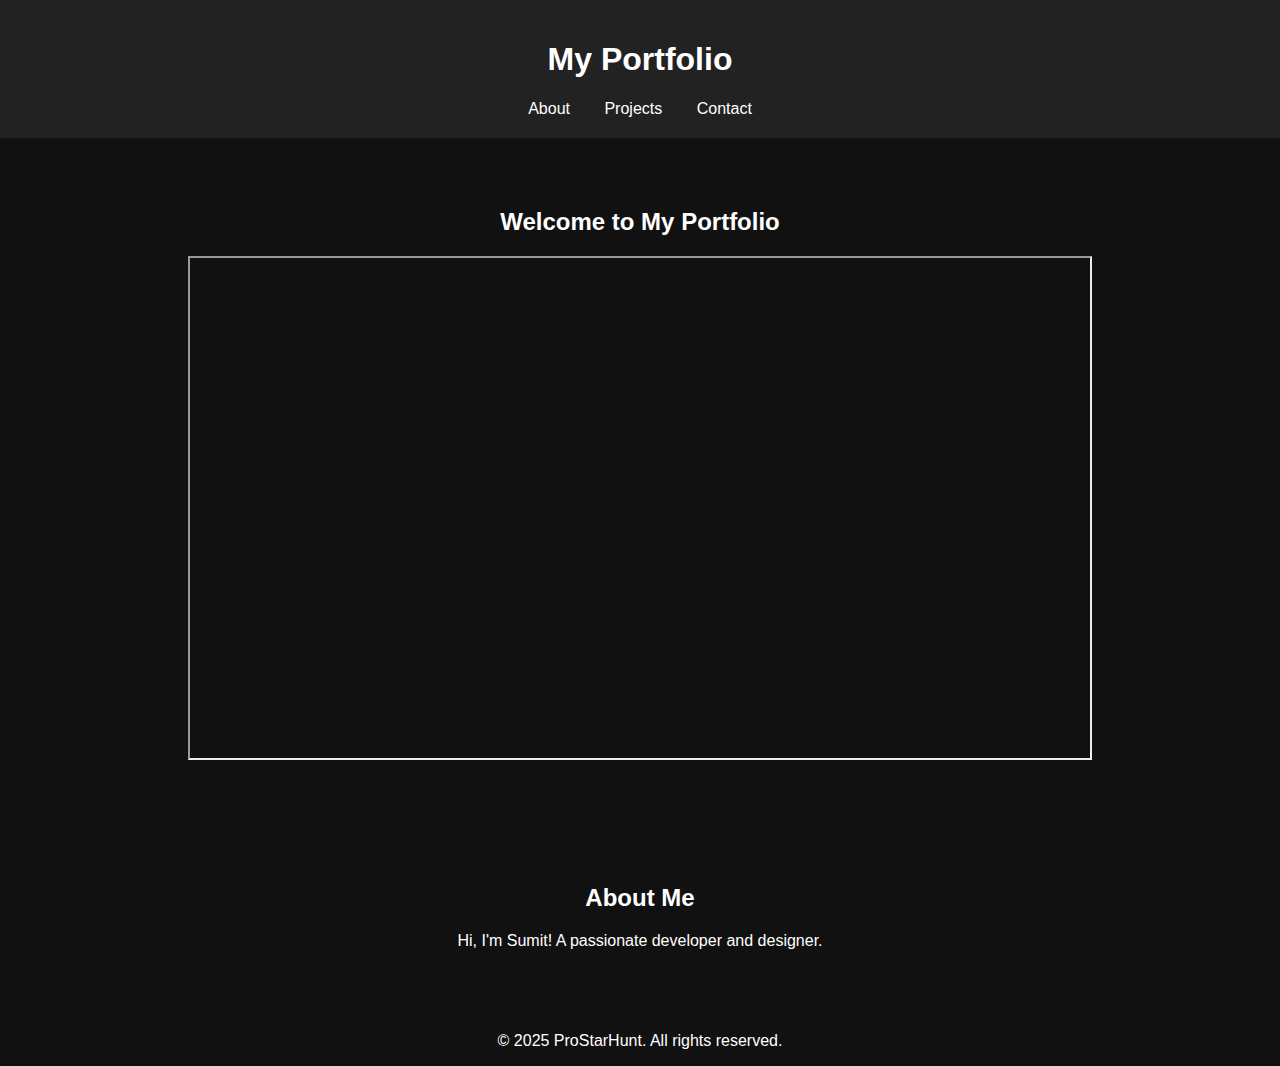
==== index.html @ 3efbddf0 "Update index.html" ====
<!DOCTYPE html>
<html lang="en">
<head>
    <meta charset="UTF-8">
    <meta name="viewport" content="width=device-width, initial-scale=1.0">
    <title>My Portfolio</title>
    <link rel="stylesheet" href="style.css">
</head>
<body>
    <header>
        <h1>My Portfolio</h1>
        <nav>
            <a href="#about">About</a>
            <a href="#projects">Projects</a>
            <a href="#contact">Contact</a>
        </nav>
    </header>

    <section id="home">
        <h2>Welcome to My Portfolio</h2>
        <div class="video-container">
            <iframe src="https://drive.google.com/file/d/13f4Qp5gEbUDn3PNMX86NuEWz67169FPW/preview" 
                width="900" height="500" allow="autoplay">
            </iframe>
        </div>
    </section>

    <section id="about">
        <h2>About Me</h2>
        <p>Hi, I'm Sumit! A passionate developer and designer.</p>
    </section>

    <footer>
        <p>&copy; 2025 ProStarHunt. All rights reserved.</p>
    </footer>
</body>
</html>
---- style.css ----
body {
    font-family: Arial, sans-serif;
    margin: 0;
    padding: 0;
    text-align: center;
    background-color: #111;
    color: white;
}

header {
    background-color: #222;
    padding: 20px;
}

nav a {
    color: white;
    margin: 0 15px;
    text-decoration: none;
}

section {
    padding: 50px 20px;
}

.scroll-wrapper {
    display: flex;
    align-items: center;
    justify-content: center;
    position: relative;
    max-width: 90%;
    margin: auto;
}

.scroll-container {
    overflow-x: auto;
    white-space: nowrap;
    scrollbar-width: none;
    display: flex;
    justify-content: center;
    padding: 40px 0;
    width: 80%;
    scroll-behavior: smooth;
}

.projects {
    display: flex;
    gap: 30px;
    padding: 20px;
    scroll-snap-type: x mandatory;
    justify-content: center;
}

.project {
    flex: 0 0 350px;
    cursor: pointer;
    text-align: center;
    background-color: #222;
    padding: 10px;
    border-radius: 15px;
    transition: transform 0.3s ease-out, opacity 0.3s ease-out;
    scroll-snap-align: center;
    position: relative;
}

.project:hover {
    transform: scale(1.05);
}

.project img {
    width: 100%;
    border-radius: 10px;
}

#videoOverlay {
    display: none;
    position: fixed;
    top: 0;
    left: 0;
    width: 100%;
    height: 100%;
    background: rgba(0, 0, 0, 0.9);
    justify-content: center;
    align-items: center;
    z-index: 1000;
}

.overlay-content {
    position: relative;
    width: 90%;
    max-width: 800px;
    background: black;
    padding: 20px;
    border-radius: 10px;
    box-shadow: 0px 0px 20px rgba(255, 255, 255, 0.3);
}

#videoFrame {
    width: 100%;
    height: 450px;
    border: none;
    border-radius: 10px;
}

#closeVideo {
    position: absolute;
    top: -10px;
    right: -10px;
    background: white;
    color: black;
    font-size: 20px;
    border: none;
    cursor: pointer;
    padding: 5px;
    border-radius: 50%;
}

#leftArrow, #rightArrow {
    font-size: 30px;
    color: white;
    cursor: pointer;
    background: none;
    border: none;
    position: absolute;
    top: 50%;
    transform: translateY(-50%);
    z-index: 100;
}

#leftArrow { left: 10px; }
#rightArrow { right: 10px; }
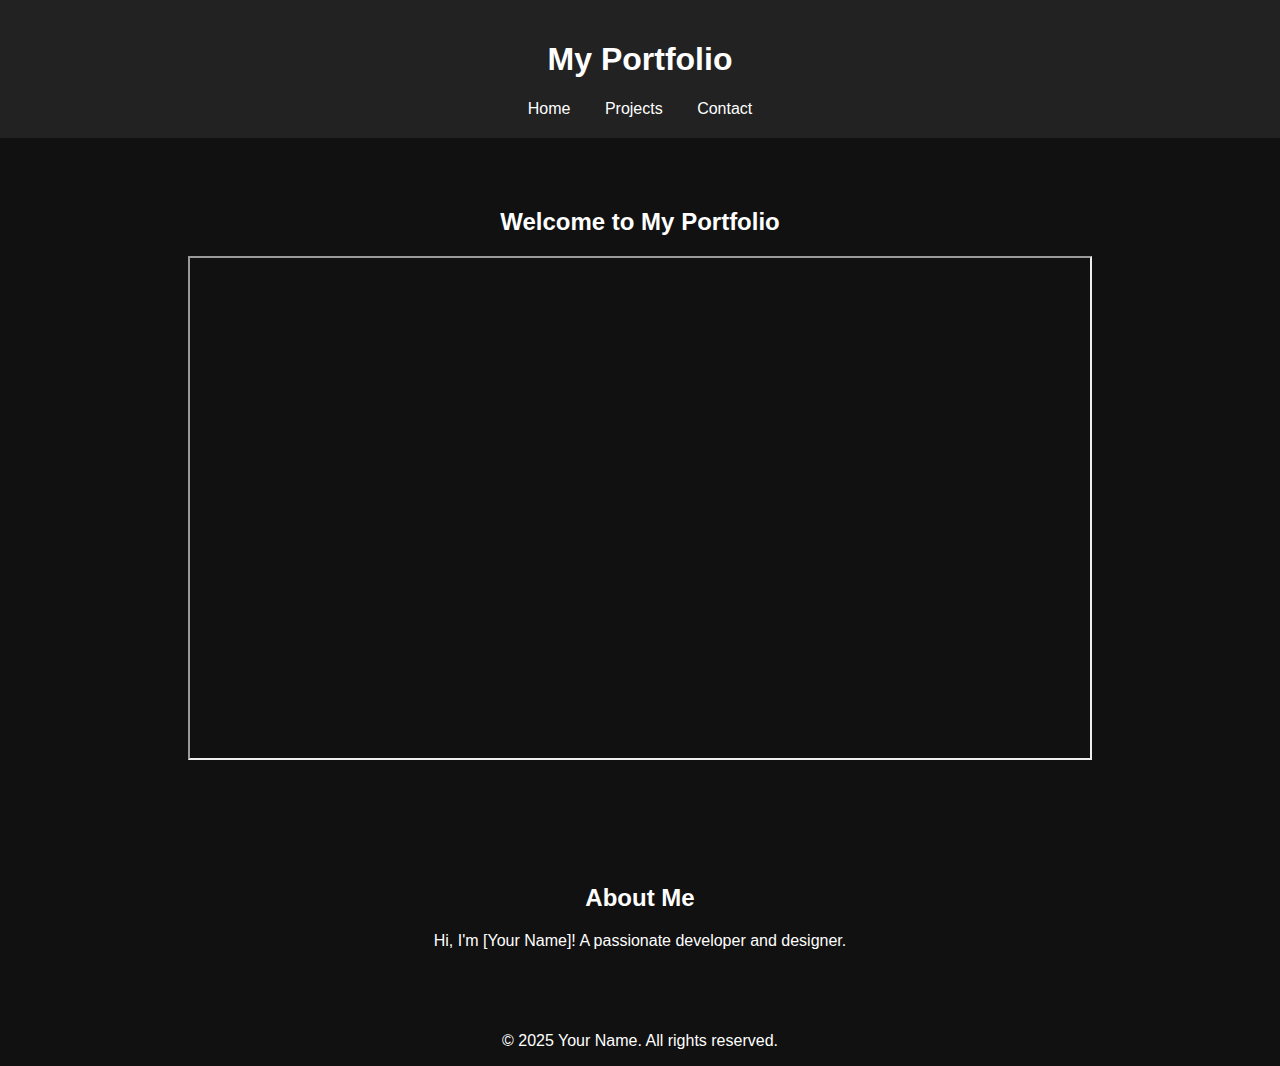
==== commit 509293e2: "Update index.html" ====
--- a/index.html
+++ b/index.html
@@ -10,9 +10,9 @@
     <header>
         <h1>My Portfolio</h1>
         <nav>
-            <a href="#about">About</a>
-            <a href="#projects">Projects</a>
-            <a href="#contact">Contact</a>
+            <a href="index.html">Home</a>
+            <a href="portfolio.html">Projects</a>
+            <a href="contact.html">Contact</a>
         </nav>
     </header>
 
@@ -27,11 +27,11 @@
 
     <section id="about">
         <h2>About Me</h2>
-        <p>Hi, I'm Sumit! A passionate developer and designer.</p>
+        <p>Hi, I'm [Your Name]! A passionate developer and designer.</p>
     </section>
 
     <footer>
-        <p>&copy; 2025 ProStarHunt. All rights reserved.</p>
+        <p>&copy; 2025 Your Name. All rights reserved.</p>
     </footer>
 </body>
 </html>
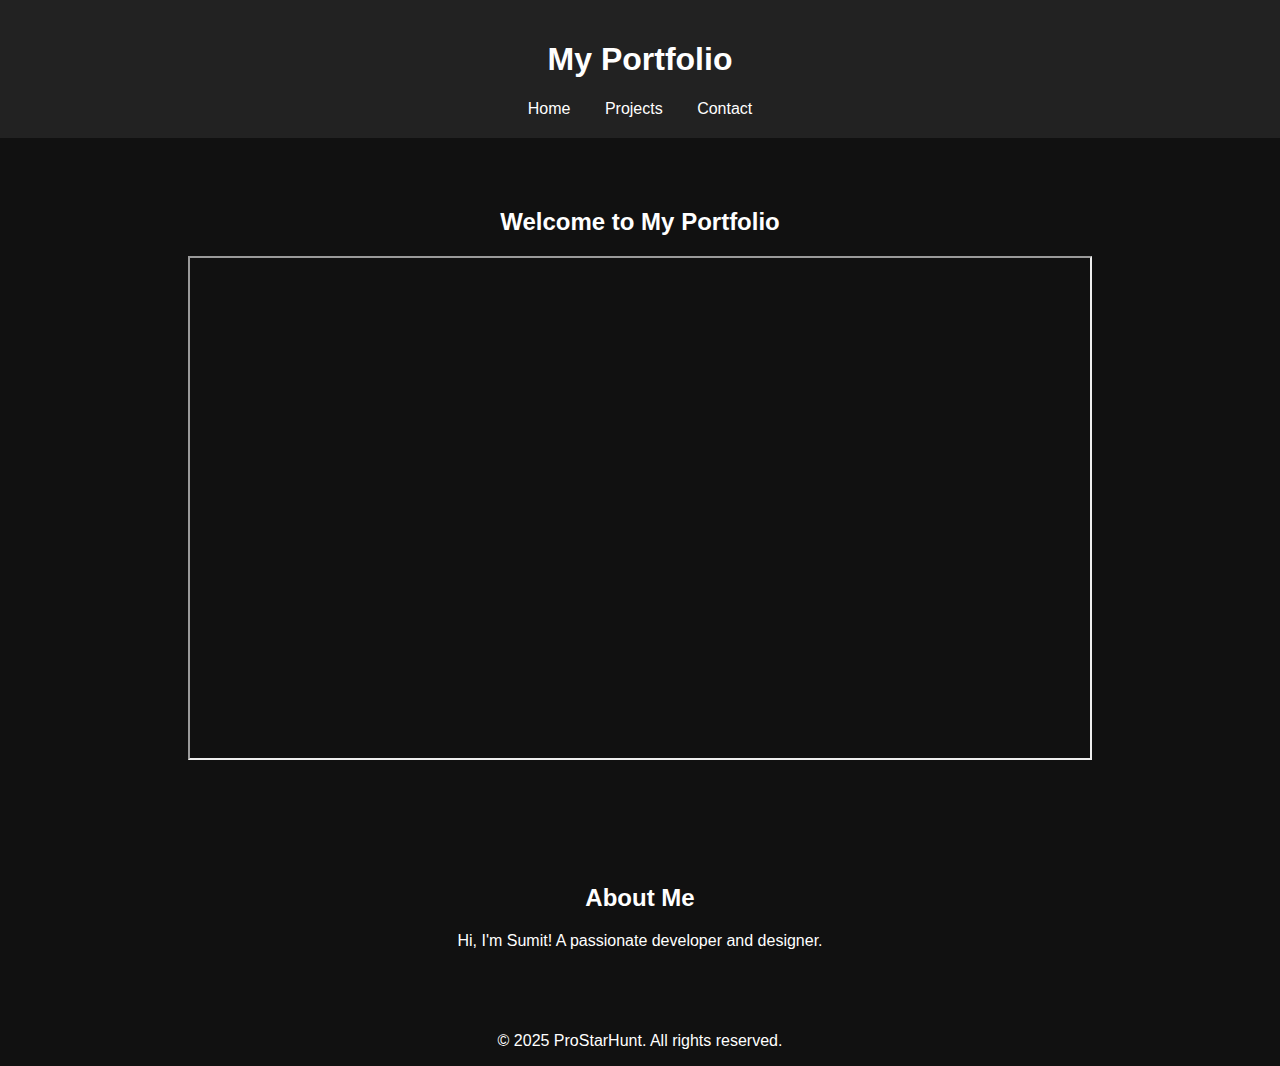
==== commit 5a60b6ff: "Update index.html" ====
--- a/index.html
+++ b/index.html
@@ -27,11 +27,11 @@
 
     <section id="about">
         <h2>About Me</h2>
-        <p>Hi, I'm [Your Name]! A passionate developer and designer.</p>
+        <p>Hi, I'm Sumit! A passionate developer and designer.</p>
     </section>
 
     <footer>
-        <p>&copy; 2025 Your Name. All rights reserved.</p>
+        <p>&copy; 2025 ProStarHunt. All rights reserved.</p>
     </footer>
 </body>
 </html>
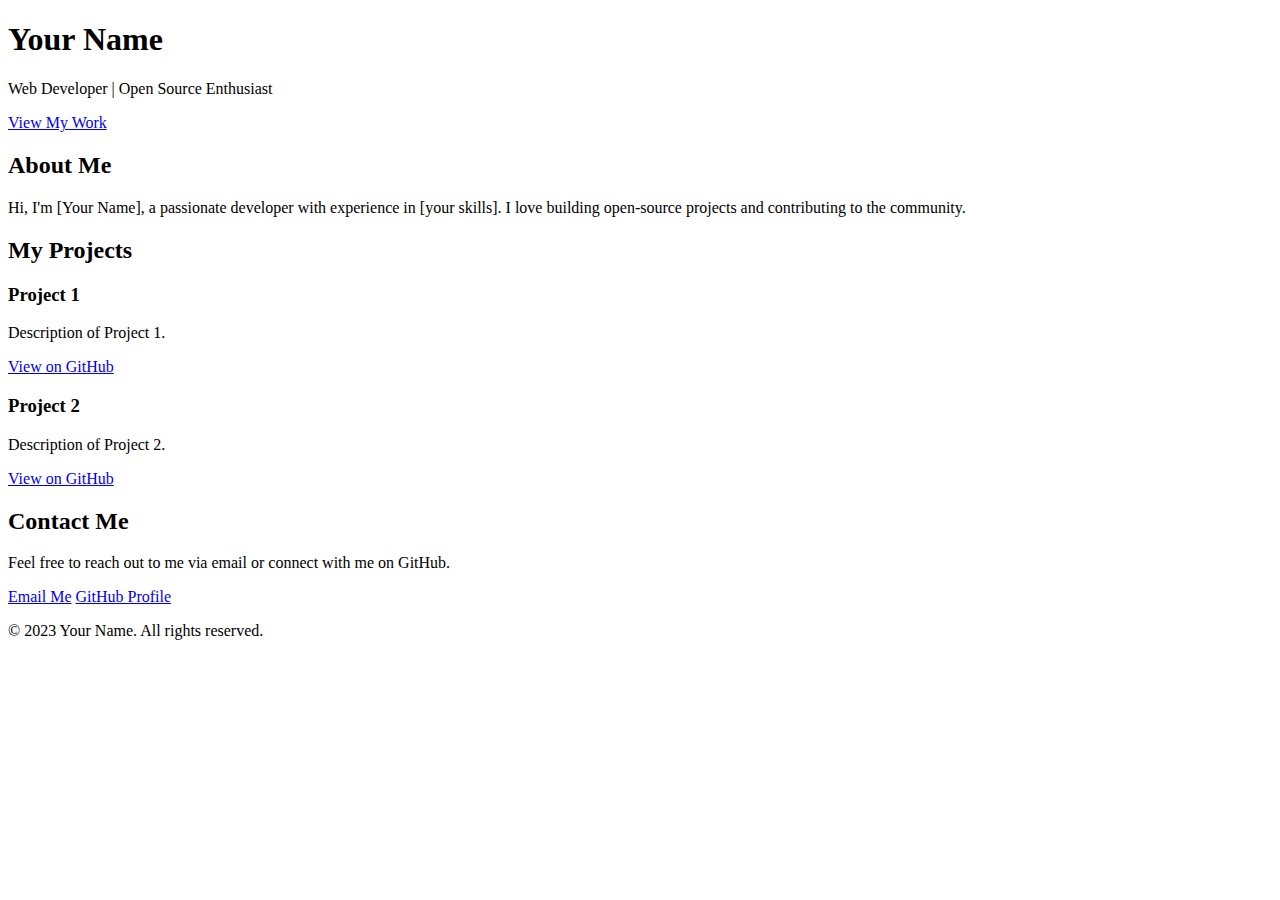
==== commit 35bc4e20: "Update index.html" ====
--- a/index.html
+++ b/index.html
@@ -1,37 +1,64 @@
 <!DOCTYPE html>
 <html lang="en">
 <head>
-    <meta charset="UTF-8">
-    <meta name="viewport" content="width=device-width, initial-scale=1.0">
-    <title>My Portfolio</title>
-    <link rel="stylesheet" href="style.css">
+  <meta charset="UTF-8">
+  <meta name="viewport" content="width=device-width, initial-scale=1.0">
+  <title>Your Name - GitHub Portfolio</title>
+  <link rel="stylesheet" href="styles.css">
 </head>
 <body>
-    <header>
-        <h1>My Portfolio</h1>
-        <nav>
-            <a href="index.html">Home</a>
-            <a href="portfolio.html">Projects</a>
-            <a href="contact.html">Contact</a>
-        </nav>
-    </header>
+  <!-- Hero Section -->
+  <section id="home" class="hero">
+    <div class="container">
+      <h1>Your Name</h1>
+      <p>Web Developer | Open Source Enthusiast</p>
+      <a href="#projects" class="btn">View My Work</a>
+    </div>
+  </section>
 
-    <section id="home">
-        <h2>Welcome to My Portfolio</h2>
-        <div class="video-container">
-            <iframe src="https://drive.google.com/file/d/13f4Qp5gEbUDn3PNMX86NuEWz67169FPW/preview" 
-                width="900" height="500" allow="autoplay">
-            </iframe>
+  <!-- About Section -->
+  <section id="about" class="about">
+    <div class="container">
+      <h2>About Me</h2>
+      <p>Hi, I'm [Your Name], a passionate developer with experience in [your skills]. I love building open-source projects and contributing to the community.</p>
+    </div>
+  </section>
+
+  <!-- Projects Section -->
+  <section id="projects" class="projects">
+    <div class="container">
+      <h2>My Projects</h2>
+      <div class="project-grid">
+        <div class="project-card">
+          <h3>Project 1</h3>
+          <p>Description of Project 1.</p>
+          <a href="https://github.com/your-username/project1" target="_blank">View on GitHub</a>
         </div>
-    </section>
+        <div class="project-card">
+          <h3>Project 2</h3>
+          <p>Description of Project 2.</p>
+          <a href="https://github.com/your-username/project2" target="_blank">View on GitHub</a>
+        </div>
+        <!-- Add more projects as needed -->
+      </div>
+    </div>
+  </section>
 
-    <section id="about">
-        <h2>About Me</h2>
-        <p>Hi, I'm Sumit! A passionate developer and designer.</p>
-    </section>
+  <!-- Contact Section -->
+  <section id="contact" class="contact">
+    <div class="container">
+      <h2>Contact Me</h2>
+      <p>Feel free to reach out to me via email or connect with me on GitHub.</p>
+      <a href="mailto:your-email@example.com" class="btn">Email Me</a>
+      <a href="https://github.com/your-username" target="_blank" class="btn">GitHub Profile</a>
+    </div>
+  </section>
 
-    <footer>
-        <p>&copy; 2025 ProStarHunt. All rights reserved.</p>
-    </footer>
+  <!-- Footer -->
+  <footer>
+    <div class="container">
+      <p>&copy; 2023 Your Name. All rights reserved.</p>
+    </div>
+  </footer>
 </body>
 </html>
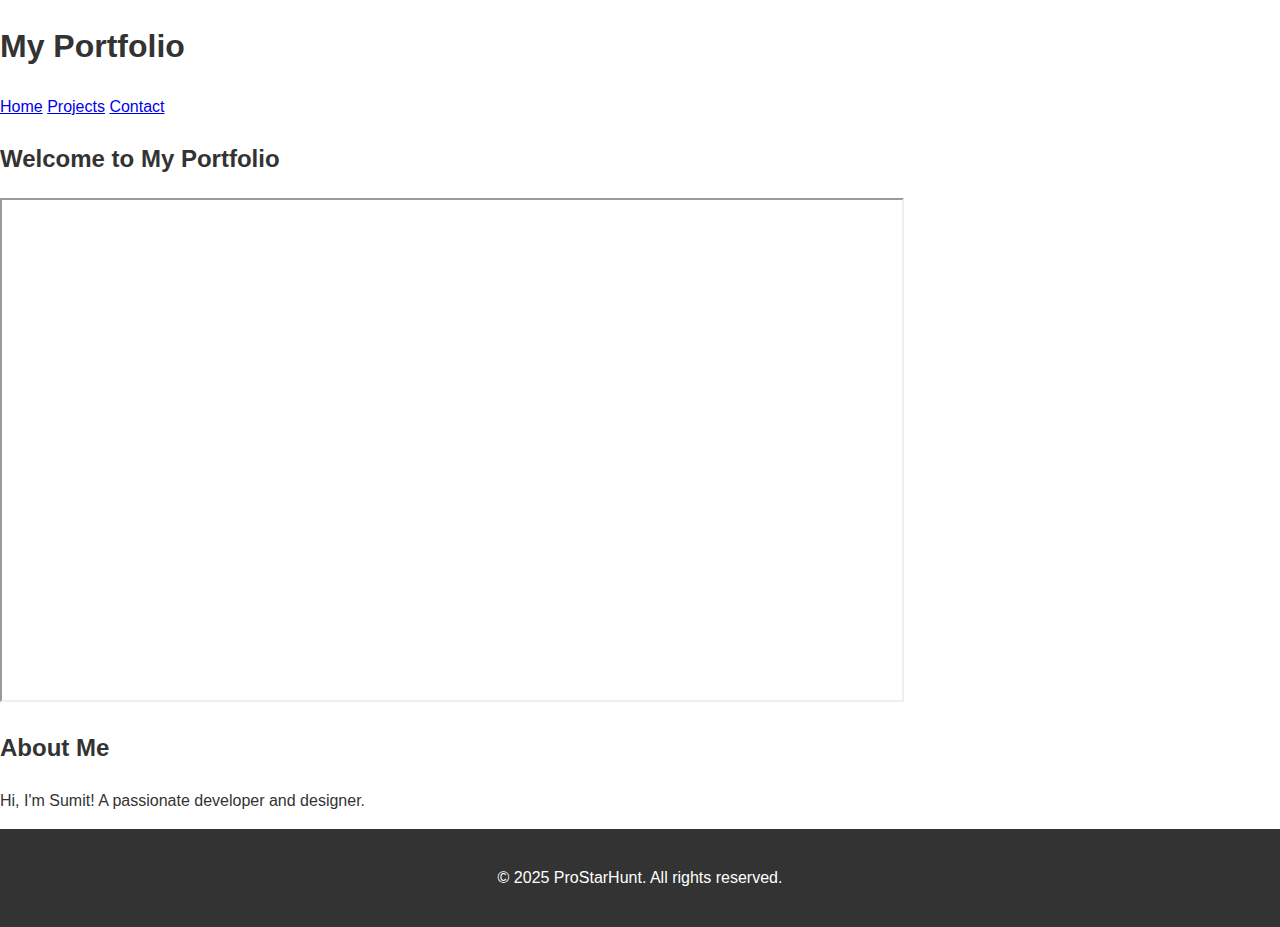
==== commit 27b1f593: "Update index.html" ====
--- a/index.html
+++ b/index.html
@@ -1,64 +1,37 @@
 <!DOCTYPE html>
 <html lang="en">
 <head>
-  <meta charset="UTF-8">
-  <meta name="viewport" content="width=device-width, initial-scale=1.0">
-  <title>Your Name - GitHub Portfolio</title>
-  <link rel="stylesheet" href="styles.css">
+    <meta charset="UTF-8">
+    <meta name="viewport" content="width=device-width, initial-scale=1.0">
+    <title>My Portfolio</title>
+    <link rel="stylesheet" href="style.css">
 </head>
 <body>
-  <!-- Hero Section -->
-  <section id="home" class="hero">
-    <div class="container">
-      <h1>Your Name</h1>
-      <p>Web Developer | Open Source Enthusiast</p>
-      <a href="#projects" class="btn">View My Work</a>
-    </div>
-  </section>
+    <header>
+        <h1>My Portfolio</h1>
+        <nav>
+            <a href="index.html">Home</a>
+            <a href="portfolio.html">Projects</a>
+            <a href="contact.html">Contact</a>
+        </nav>
+    </header>
 
-  <!-- About Section -->
-  <section id="about" class="about">
-    <div class="container">
-      <h2>About Me</h2>
-      <p>Hi, I'm [Your Name], a passionate developer with experience in [your skills]. I love building open-source projects and contributing to the community.</p>
-    </div>
-  </section>
+    <section id="home">
+        <h2>Welcome to My Portfolio</h2>
+        <div class="video-container">
+            <iframe src="https://drive.google.com/file/d/13f4Qp5gEbUDn3PNMX86NuEWz67169FPW/preview" 
+                width="900" height="500" allow="autoplay">
+            </iframe>
+        </div>
+    </section>
 
-  <!-- Projects Section -->
-  <section id="projects" class="projects">
-    <div class="container">
-      <h2>My Projects</h2>
-      <div class="project-grid">
-        <div class="project-card">
-          <h3>Project 1</h3>
-          <p>Description of Project 1.</p>
-          <a href="https://github.com/your-username/project1" target="_blank">View on GitHub</a>
-        </div>
-        <div class="project-card">
-          <h3>Project 2</h3>
-          <p>Description of Project 2.</p>
-          <a href="https://github.com/your-username/project2" target="_blank">View on GitHub</a>
-        </div>
-        <!-- Add more projects as needed -->
-      </div>
-    </div>
-  </section>
+    <section id="about">
+        <h2>About Me</h2>
+        <p>Hi, I'm Sumit! A passionate developer and designer.</p>
+    </section>
 
-  <!-- Contact Section -->
-  <section id="contact" class="contact">
-    <div class="container">
-      <h2>Contact Me</h2>
-      <p>Feel free to reach out to me via email or connect with me on GitHub.</p>
-      <a href="mailto:your-email@example.com" class="btn">Email Me</a>
-      <a href="https://github.com/your-username" target="_blank" class="btn">GitHub Profile</a>
-    </div>
-  </section>
-
-  <!-- Footer -->
-  <footer>
-    <div class="container">
-      <p>&copy; 2023 Your Name. All rights reserved.</p>
-    </div>
-  </footer>
+    <footer>
+        <p>&copy; 2025 ProStarHunt. All rights reserved.</p>
+    </footer>
 </body>
 </html>
--- a/style.css
+++ b/style.css
@@ -0,0 +1,109 @@
+/* General Styles */
+body {
+  font-family: Arial, sans-serif;
+  margin: 0;
+  padding: 0;
+  line-height: 1.6;
+  color: #333;
+}
+
+.container {
+  width: 80%;
+  margin: 0 auto;
+  max-width: 1200px;
+}
+
+/* Hero Section */
+.hero {
+  background: #007BFF;
+  color: #fff;
+  padding: 100px 0;
+  text-align: center;
+}
+
+.hero h1 {
+  font-size: 3rem;
+  margin-bottom: 10px;
+}
+
+.hero p {
+  font-size: 1.5rem;
+  margin-bottom: 20px;
+}
+
+.hero .btn {
+  background: #fff;
+  color: #007BFF;
+  padding: 10px 20px;
+  text-decoration: none;
+  border-radius: 5px;
+}
+
+/* About Section */
+.about {
+  padding: 50px 0;
+  text-align: center;
+}
+
+.about h2 {
+  font-size: 2.5rem;
+  margin-bottom: 20px;
+}
+
+/* Projects Section */
+.projects {
+  padding: 50px 0;
+  background: #f4f4f4;
+}
+
+.projects h2 {
+  text-align: center;
+  font-size: 2.5rem;
+  margin-bottom: 20px;
+}
+
+.project-grid {
+  display: grid;
+  grid-template-columns: repeat(auto-fit, minmax(300px, 1fr));
+  gap: 20px;
+}
+
+.project-card {
+  background: #fff;
+  padding: 20px;
+  border-radius: 5px;
+  box-shadow: 0 2px 5px rgba(0, 0, 0, 0.1);
+}
+
+.project-card h3 {
+  font-size: 1.5rem;
+  margin-bottom: 10px;
+}
+
+.project-card a {
+  color: #007BFF;
+  text-decoration: none;
+}
+
+/* Contact Section */
+.contact {
+  padding: 50px 0;
+  text-align: center;
+}
+
+.contact h2 {
+  font-size: 2.5rem;
+  margin-bottom: 20px;
+}
+
+.contact .btn {
+  margin: 10px;
+}
+
+/* Footer */
+footer {
+  background: #333;
+  color: #fff;
+  text-align: center;
+  padding: 20px 0;
+}
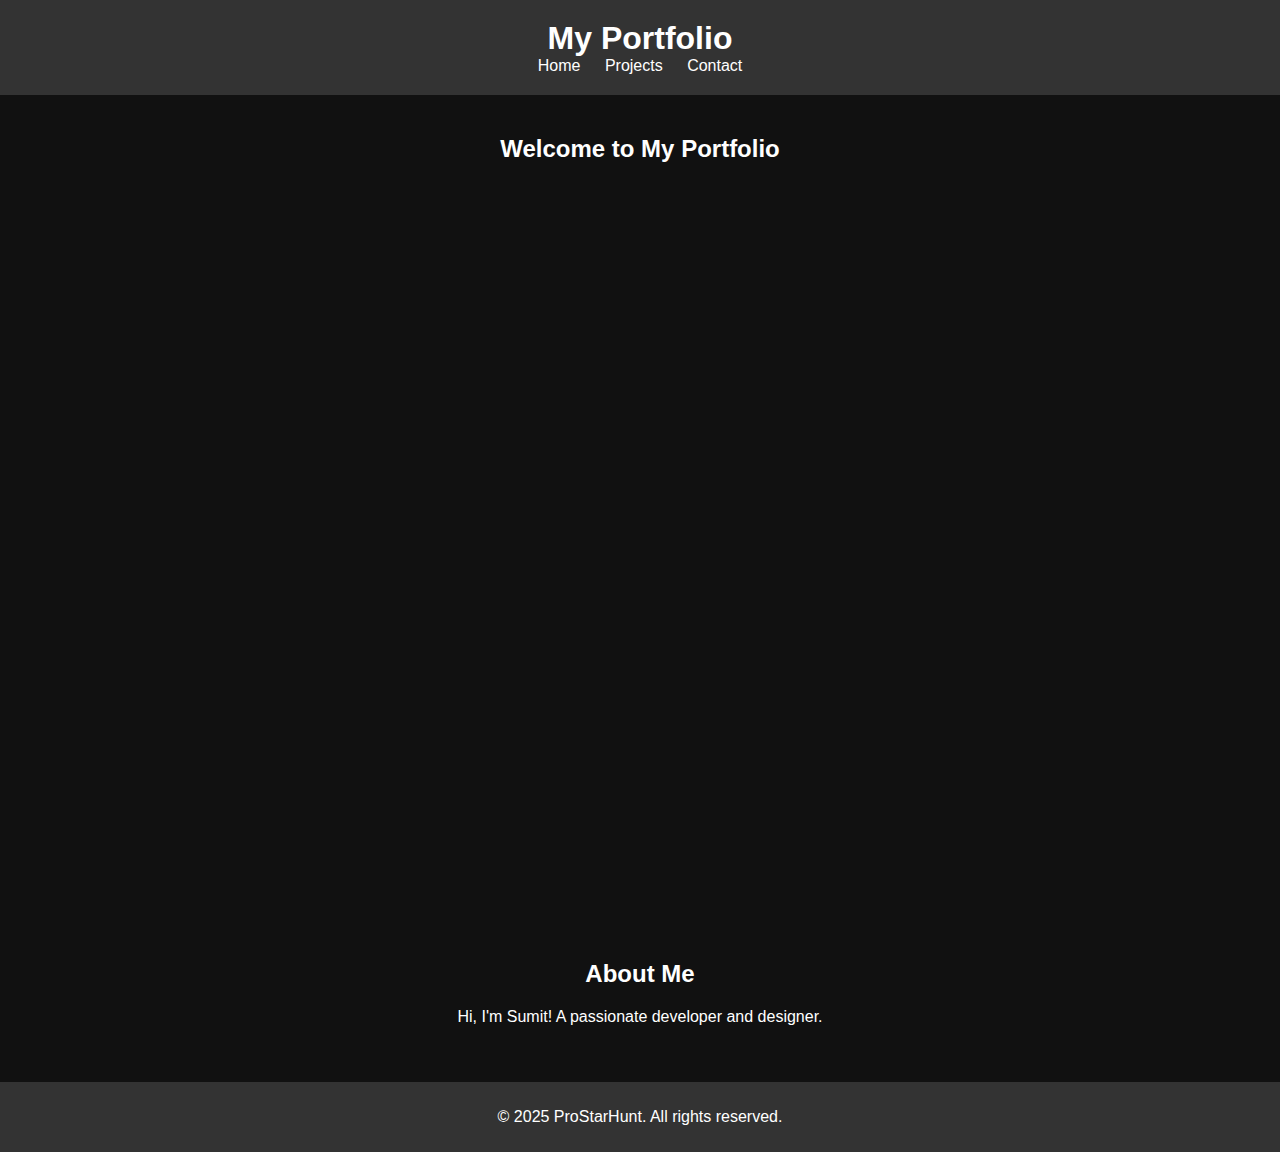
==== commit db009b3f: "Update index.html" ====
--- a/index.html
+++ b/index.html
@@ -5,6 +5,81 @@
     <meta name="viewport" content="width=device-width, initial-scale=1.0">
     <title>My Portfolio</title>
     <link rel="stylesheet" href="style.css">
+    <style>
+        /* General Styles */
+        body {
+            font-family: Arial, sans-serif;
+            margin: 0;
+            padding: 0;
+            text-align: center;
+        }
+        header {
+            background: #333;
+            color: white;
+            padding: 20px 0;
+        }
+        header h1 {
+            margin: 0;
+        }
+        nav a {
+            color: white;
+            margin: 0 10px;
+            text-decoration: none;
+        }
+        nav a:hover {
+            text-decoration: underline;
+        }
+        section {
+            padding: 20px;
+        }
+        footer {
+            background: #333;
+            color: white;
+            padding: 10px 0;
+            margin-top: 20px;
+        }
+
+        /* Video Container */
+        .video-container {
+            position: relative;
+            width: 100%;
+            padding-top: 56.25%; /* 16:9 Aspect Ratio */
+            margin: 20px 0;
+        }
+        .video-container iframe {
+            position: absolute;
+            top: 0;
+            left: 0;
+            width: 100%;
+            height: 100%;
+            border: none;
+        }
+
+        /* Responsive Design */
+        @media (max-width: 768px) {
+            header h1 {
+                font-size: 24px; /* Smaller heading on mobile */
+            }
+            nav a {
+                font-size: 14px; /* Smaller navigation links */
+            }
+            .video-container {
+                padding-top: 75%; /* Adjust aspect ratio for smaller screens */
+            }
+        }
+
+        @media (max-width: 480px) {
+            header h1 {
+                font-size: 20px; /* Even smaller heading for very small screens */
+            }
+            nav a {
+                font-size: 12px; /* Smaller navigation links */
+            }
+            .video-container {
+                padding-top: 100%; /* Adjust aspect ratio for very small screens */
+            }
+        }
+    </style>
 </head>
 <body>
     <header>
@@ -20,7 +95,7 @@
         <h2>Welcome to My Portfolio</h2>
         <div class="video-container">
             <iframe src="https://drive.google.com/file/d/13f4Qp5gEbUDn3PNMX86NuEWz67169FPW/preview" 
-                width="900" height="500" allow="autoplay">
+                allow="autoplay">
             </iframe>
         </div>
     </section>
--- a/style.css
+++ b/style.css
@@ -1,109 +1,128 @@
-/* General Styles */
 body {
-  font-family: Arial, sans-serif;
-  margin: 0;
-  padding: 0;
-  line-height: 1.6;
-  color: #333;
+    font-family: Arial, sans-serif;
+    margin: 0;
+    padding: 0;
+    text-align: center;
+    background-color: #111;
+    color: white;
 }
 
-.container {
-  width: 80%;
-  margin: 0 auto;
-  max-width: 1200px;
+header {
+    background-color: #222;
+    padding: 20px;
 }
 
-/* Hero Section */
-.hero {
-  background: #007BFF;
-  color: #fff;
-  padding: 100px 0;
-  text-align: center;
+nav a {
+    color: white;
+    margin: 0 15px;
+    text-decoration: none;
 }
 
-.hero h1 {
-  font-size: 3rem;
-  margin-bottom: 10px;
+section {
+    padding: 50px 20px;
 }
 
-.hero p {
-  font-size: 1.5rem;
-  margin-bottom: 20px;
+.scroll-wrapper {
+    display: flex;
+    align-items: center;
+    justify-content: center;
+    position: relative;
+    max-width: 90%;
+    margin: auto;
 }
 
-.hero .btn {
-  background: #fff;
-  color: #007BFF;
-  padding: 10px 20px;
-  text-decoration: none;
-  border-radius: 5px;
+.scroll-container {
+    overflow-x: auto;
+    white-space: nowrap;
+    scrollbar-width: none;
+    display: flex;
+    justify-content: center;
+    padding: 40px 0;
+    width: 80%;
+    scroll-behavior: smooth;
 }
 
-/* About Section */
-.about {
-  padding: 50px 0;
-  text-align: center;
+.projects {
+    display: flex;
+    gap: 30px;
+    padding: 20px;
+    scroll-snap-type: x mandatory;
+    justify-content: center;
 }
 
-.about h2 {
-  font-size: 2.5rem;
-  margin-bottom: 20px;
+.project {
+    flex: 0 0 350px;
+    cursor: pointer;
+    text-align: center;
+    background-color: #222;
+    padding: 10px;
+    border-radius: 15px;
+    transition: transform 0.3s ease-out, opacity 0.3s ease-out;
+    scroll-snap-align: center;
+    position: relative;
 }
 
-/* Projects Section */
-.projects {
-  padding: 50px 0;
-  background: #f4f4f4;
+.project:hover {
+    transform: scale(1.05);
 }
 
-.projects h2 {
-  text-align: center;
-  font-size: 2.5rem;
-  margin-bottom: 20px;
+.project img {
+    width: 100%;
+    height: 200px;
+    border-radius: 10px;
 }
 
-.project-grid {
-  display: grid;
-  grid-template-columns: repeat(auto-fit, minmax(300px, 1fr));
-  gap: 20px;
+#videoOverlay {
+    display: none;
+    position: fixed;
+    top: 0;
+    left: 0;
+    width: 100%;
+    height: 100%;
+    background: rgba(0, 0, 0, 0.8);
+    justify-content: center;
+    align-items: center;
 }
 
-.project-card {
-  background: #fff;
-  padding: 20px;
-  border-radius: 5px;
-  box-shadow: 0 2px 5px rgba(0, 0, 0, 0.1);
+.overlay-content {
+    position: relative;
+    width: 80%;
+    max-width: 800px;
+    background: black;
+    padding: 10px;
+    border-radius: 10px;
 }
 
-.project-card h3 {
-  font-size: 1.5rem;
-  margin-bottom: 10px;
+#videoFrame {
+    width: 100%;
+    height: 450px;
+    border: none;
+    border-radius: 10px;
 }
 
-.project-card a {
-  color: #007BFF;
-  text-decoration: none;
+#closeVideo {
+    position: absolute;
+    top: -10px;
+    right: -10px;
+    background: white;
+    color: black;
+    font-size: 20px;
+    border: none;
+    cursor: pointer;
+    padding: 5px;
+    border-radius: 50%;
 }
 
-/* Contact Section */
-.contact {
-  padding: 50px 0;
-  text-align: center;
+#leftArrow, #rightArrow {
+    font-size: 30px;
+    color: white;
+    cursor: pointer;
+    background: none;
+    border: none;
+    position: absolute;
+    top: 50%;
+    transform: translateY(-50%);
 }
 
-.contact h2 {
-  font-size: 2.5rem;
-  margin-bottom: 20px;
-}
-
-.contact .btn {
-  margin: 10px;
-}
-
-/* Footer */
-footer {
-  background: #333;
-  color: #fff;
-  text-align: center;
-  padding: 20px 0;
-}
+#leftArrow { left: 10px; }
+#rightArrow { right: 10px; }
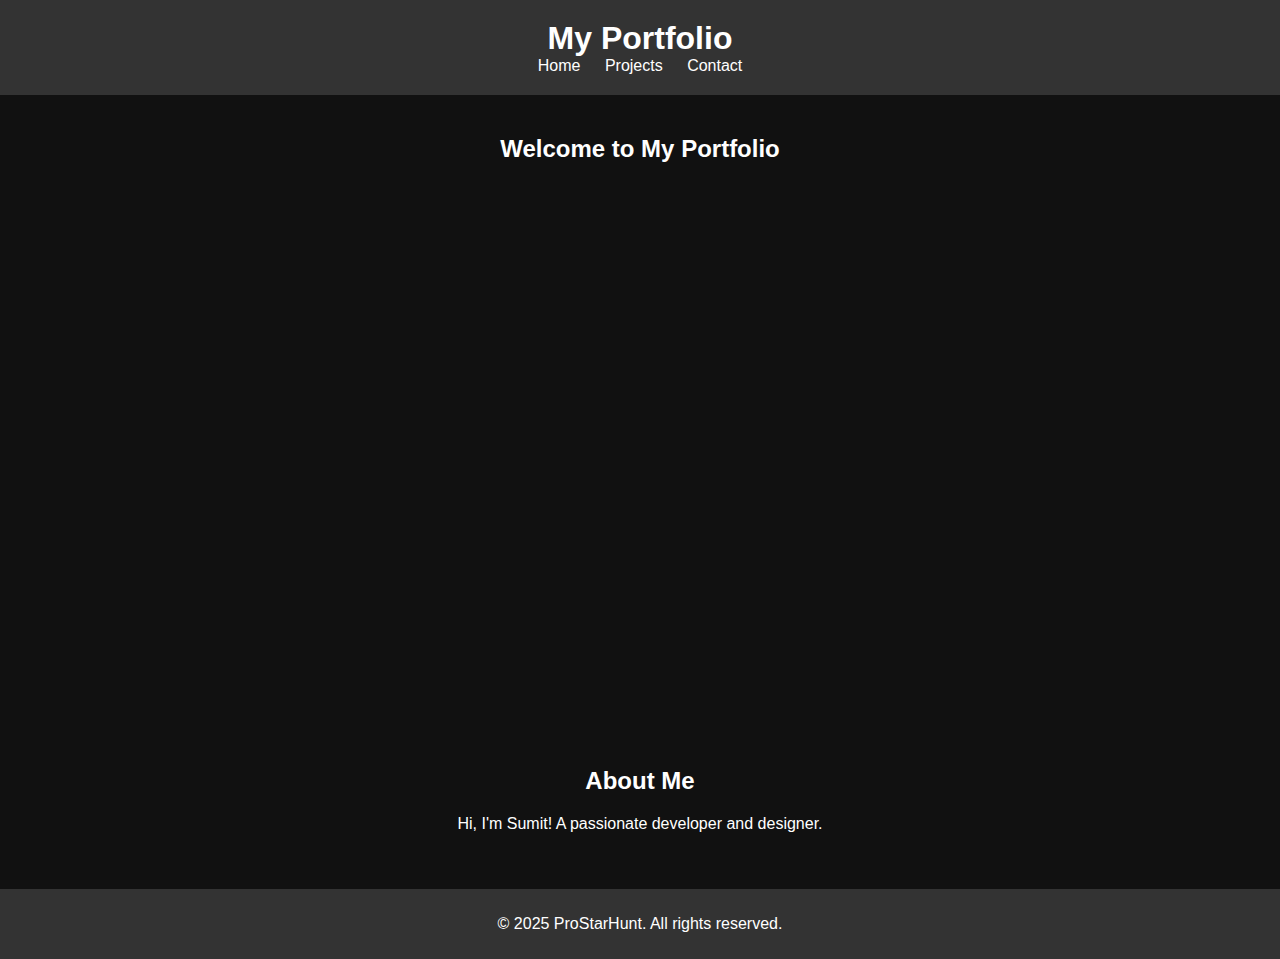
==== commit 0d142c33: "Update index.html" ====
--- a/index.html
+++ b/index.html
@@ -41,21 +41,23 @@
 
         /* Video Container */
         .video-container {
-            position: relative;
-            width: 100%;
-            padding-top: 56.25%; /* 16:9 Aspect Ratio */
             margin: 20px 0;
         }
         .video-container iframe {
-            position: absolute;
-            top: 0;
-            left: 0;
-            width: 100%;
-            height: 100%;
+            width: 900px; /* Fixed size for desktop */
+            height: 500px; /* Fixed size for desktop */
             border: none;
         }
 
         /* Responsive Design */
+        @media (max-width: 1024px) {
+            .video-container iframe {
+                width: 100%; /* Responsive width for tablets */
+                height: auto; /* Auto height to maintain aspect ratio */
+                aspect-ratio: 16 / 9; /* Maintain 16:9 aspect ratio */
+            }
+        }
+
         @media (max-width: 768px) {
             header h1 {
                 font-size: 24px; /* Smaller heading on mobile */
@@ -63,8 +65,10 @@
             nav a {
                 font-size: 14px; /* Smaller navigation links */
             }
-            .video-container {
-                padding-top: 75%; /* Adjust aspect ratio for smaller screens */
+            .video-container iframe {
+                width: 100%; /* Full width for smaller screens */
+                height: auto; /* Auto height to maintain aspect ratio */
+                aspect-ratio: 16 / 9; /* Maintain 16:9 aspect ratio */
             }
         }
 
@@ -75,8 +79,10 @@
             nav a {
                 font-size: 12px; /* Smaller navigation links */
             }
-            .video-container {
-                padding-top: 100%; /* Adjust aspect ratio for very small screens */
+            .video-container iframe {
+                width: 100%; /* Full width for very small screens */
+                height: auto; /* Auto height to maintain aspect ratio */
+                aspect-ratio: 16 / 9; /* Maintain 16:9 aspect ratio */
             }
         }
     </style>
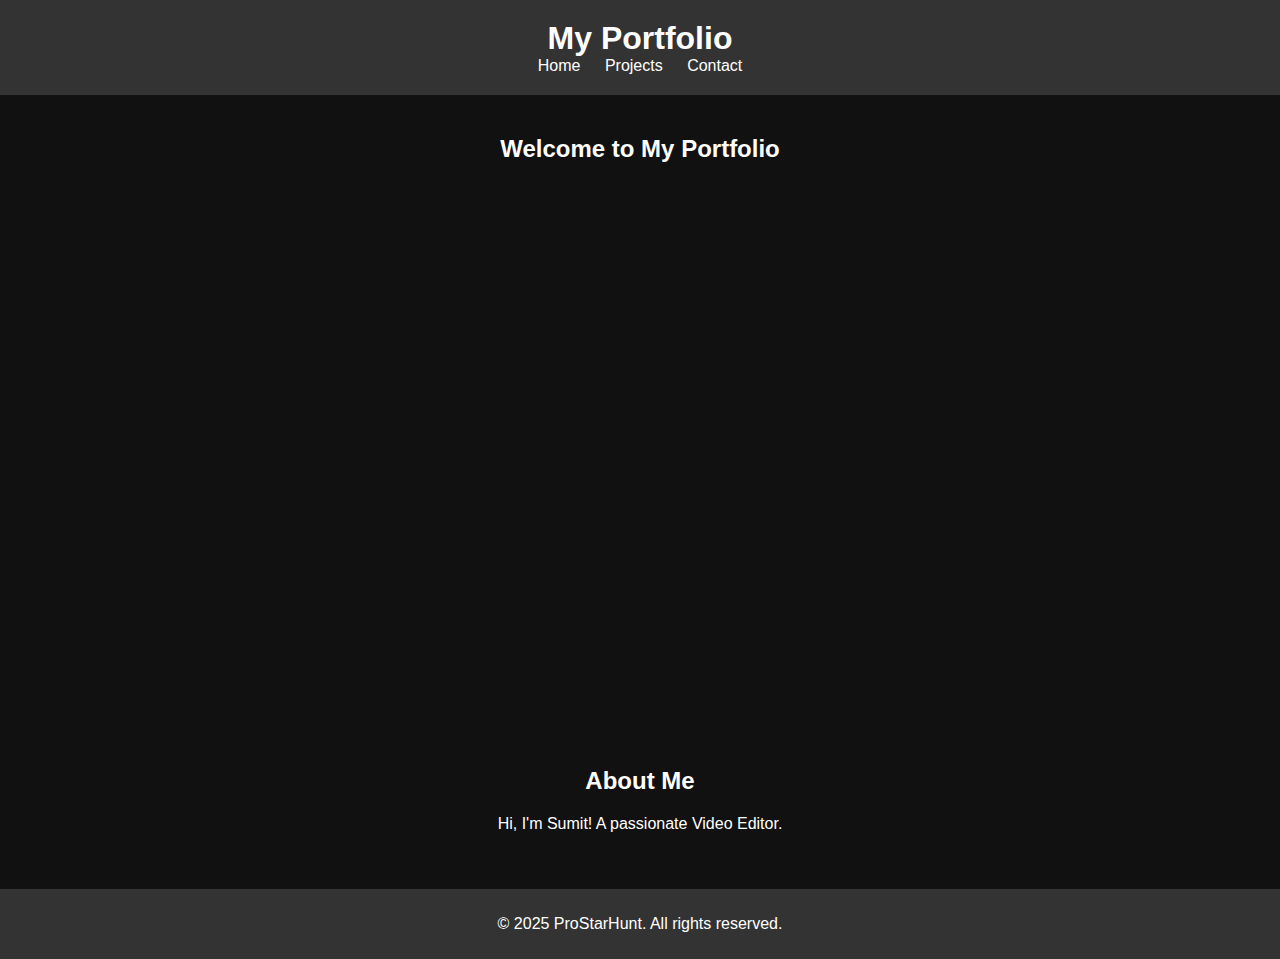
==== commit 8e5ddd9f: "Update index.html" ====
--- a/index.html
+++ b/index.html
@@ -108,7 +108,7 @@
 
     <section id="about">
         <h2>About Me</h2>
-        <p>Hi, I'm Sumit! A passionate developer and designer.</p>
+        <p>Hi, I'm Sumit! A passionate Video Editor.</p>
     </section>
 
     <footer>
--- a/style.css
+++ b/style.css
@@ -36,9 +36,9 @@
     white-space: nowrap;
     scrollbar-width: none;
     display: flex;
-    justify-content: center;
+    justify-content: flex-start; /* Changed from center to flex-start */
     padding: 40px 0;
-    width: 80%;
+    width: 100%; /* Changed from 80% to 100% */
     scroll-behavior: smooth;
 }
 
@@ -47,7 +47,8 @@
     gap: 30px;
     padding: 20px;
     scroll-snap-type: x mandatory;
-    justify-content: center;
+    justify-content: flex-start; /* Changed from center to flex-start */
+    flex: 0 0 auto; /* Added to prevent shrinking */
 }
 
 .project {
@@ -122,6 +123,7 @@
     position: absolute;
     top: 50%;
     transform: translateY(-50%);
+    z-index: 10; /* Added to ensure arrows are above other elements */
 }
 
 #leftArrow { left: 10px; }
